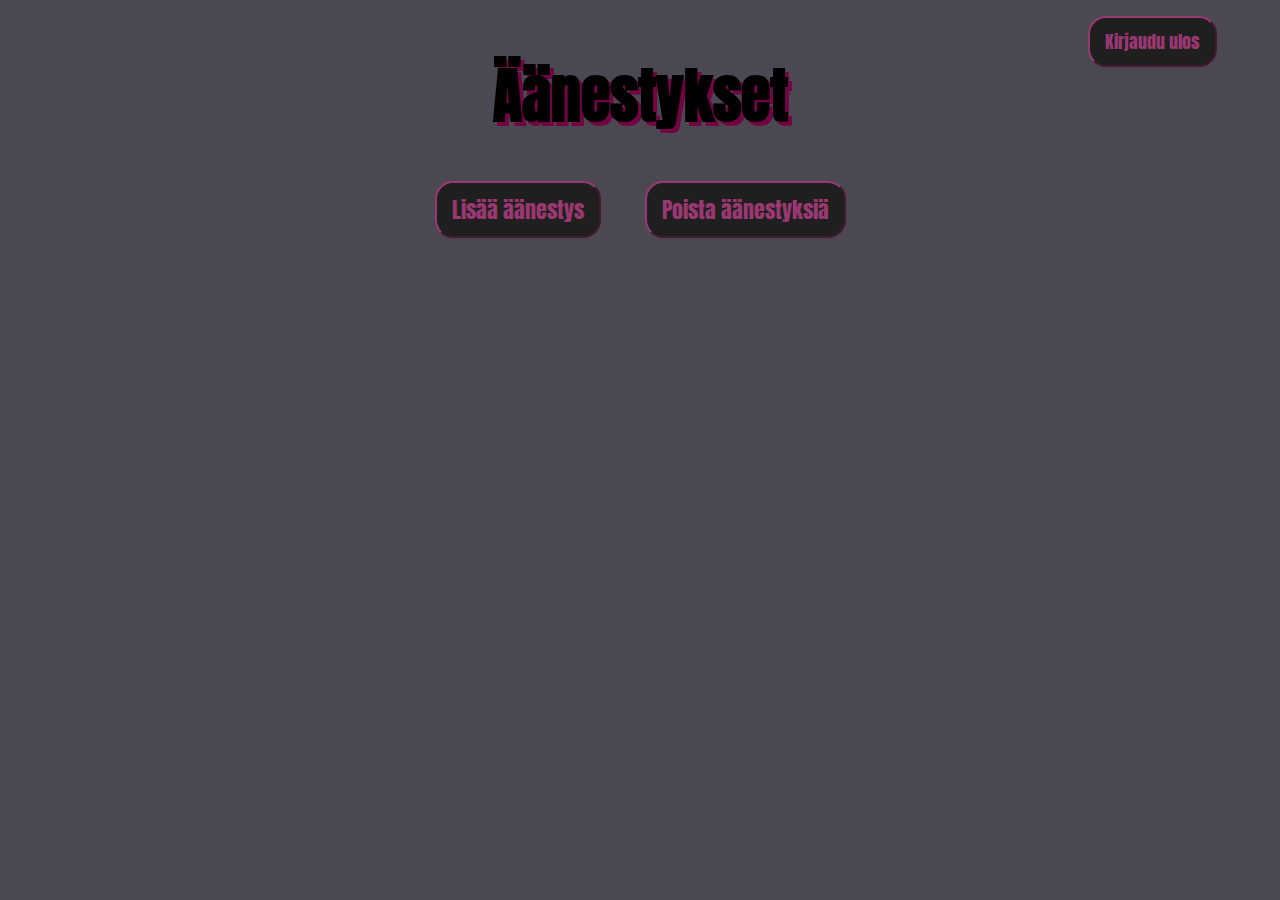
==== admin.html @ 7d7ba3de "m" ====
<!DOCTYPE html>
<html lang="en">

<head>
    <meta charset="UTF-8">
    <meta name="viewport" content="width=device-width, initial-scale=1.0">
    <title>Äänestykset</title>
    <link rel="stylesheet" href="admin.css" />
</head>

<body>
    <script src="./login.js"></script>
    <script src="./script.js"></script>

    <h1 id="name">Äänestykset</h1>
    <input id="KUlos" type="submit" value="Kirjaudu ulos" onclick="KUlos()" />
    <!--käyttäjä    selaa äänestyksiä       valitse äänestys ja katso tilanne   -   valitse äänestys ja äänestä-->

    <!--admin-->
    <div id="valinnat">
        <button id="lisaa" type="button" onclick="avaa()">Lisää äänestys</button>

        <!-- The Modal -->
        <div id="myModal" class="modal">

            <!-- Modal content -->
            <div class="modal-content">
                <button id="sulje" type="button" onclick="sulje()">X</button>
                <p id="teksti">Äänestyksen nimi:</p><br>

                <input type="text" placeholder="Äänestys" id="aanestys"><br>
                <!--vaihto ehdot-->
                <input type="text" placeholder="Vaihtoehto 1:" id="vaihto1"><br>
                <input type="text" placeholder="Vaihtoehto 2:" id="vaihto2"><br>

                <button id="lisaa2" type="button" onclick="lisaa()">Lisää äänestys</button>
            </div>

        </div>

        <button id="poista" type="button" onclick="poista()">Poista äänestyksiä</button>
        
    </div>
    <div id="content" > 
        <!--nimi ja äänet--- -->
        
        <span id="teksti1"></span><br>
        <p>Äänet: <span id="teksti2">0</span></p>
        <button id="vote" type="button" onclick="vote()">Äänestä</button>
    </div>
    

    
</body>

</html>
---- admin.css ----
@import url('https://fonts.googleapis.com/css2?family=Josefin+Sans:ital,wght@1,200&display=swap');
@import url('https://fonts.googleapis.com/css2?family=Anton&family=Climate+Crisis&family=Josefin+Sans:ital,wght@1,200&display=swap');
:root {
    --dark: #464747;
    --text: #993871;
    --shadow: rgb(114 4 68);
    --bg: rgb(76, 72, 82);
    --box: #201f1f;
    --white: #ffffff;
    --cont: #807676;
}
* {
    margin: 0;
    padding: 0;
    box-sizing: border-box;
}
body {
    background-color: var(--bg);
    display: grid;
    place-items: center;
    margin: auto;
}
#name{
    text-shadow: 4px 4px var(--shadow); 
    font-size: 60px;   
    font-family: 'Anton', sans-serif;
    margin-top: 50px;
}
#valinnat {
    margin-top: 40px;
    text-align: center;
}
#lisaa,
#lisaa2 {
    cursor: pointer;
    text-align: center;
    background: var(--box);
    color: var(--text);
    font-size: 22px;
    font-family: 'Anton', sans-serif;
    padding-left: 15px;
    padding-right: 15px;
    padding-top: 10px;
    padding-bottom: 10px;
    border-radius: 18px;
    border-color: var(--text);
    cursor: pointer;
    margin-right: 40px;
}
#poista {
    cursor: pointer;
    text-align: center;
    background: var(--box);
    color: var(--text);
    font-size: 22px;
    font-family: 'Anton', sans-serif;
    padding-left: 15px;
    padding-right: 15px;
    padding-top: 10px;
    padding-bottom: 10px;
    border-radius: 18px;
    border-color: var(--text);
    cursor: pointer;
}
#KUlos {
    cursor: pointer;
    text-align: center;
    background: var(--box);
    color: var(--text);
    font-size: 18px;
    font-family: 'Anton', sans-serif;
    padding-left: 15px;
    padding-right: 15px;
    padding-top: 10px;
    padding-bottom: 10px;
    border-radius: 18px;
    border-color: var(--text);
    cursor: pointer;
    margin-left: 80%;
    margin-top: -200px;
}
#vote{
    cursor: pointer;
    text-align: center;
    background: var(--box);
    color: var(--text);
    font-size: 16px;
    font-family: 'Anton', sans-serif;
    padding-left: 10px;
    padding-right: 10px;
    padding-top: 10px;
    padding-bottom: 10px;
    border-radius: 18px;
    border-color: var(--text);
    cursor: pointer;
    margin-top: 10px;
}
#content {  /*piilota alussa*/
    background-color: var(--cont);
    border-radius: 10px;
    text-align: center;
    margin-top: 100px;
    padding: 25px 50px 25px 50px;  /*top,right,bottom,left*/
    display: grid;
    place-items: center;
    display: none;
    
}
/* The Modal (background) */
.modal {
    display: none; /* Hidden by default */
    position: fixed; /* Stay in place */
    z-index: 1; /* Sit on top */
    padding-top: 100px; /* Location of the box */
    left: 0;
    top: 0;
    width: 100%; /* Full width */
    height: 100%; /* Full height */
    overflow: auto; /* Enable scroll if needed */
    background-color: rgb(0,0,0); /* Fallback color */
    background-color: rgba(0,0,0,0.4); /* Black w/ opacity */
}
/* Modal Content */
.modal-content {
    background-color: var(--dark);
    margin: auto;
    padding: 20px;
    border: 1px solid #888;
    width: 80%;
    display: grid;
    place-items: center;
}
/* The Close Button - */
#sulje {
    background-color: var(--dark);
    border: none;
    color: var(--text);
    float: right;
    font-size: 28px;
    font-weight: bold;
    cursor: pointer;
}
.sulje:hover,
.sulje:focus {
    color: #000;
    text-decoration: none;
}
#teksti{
    font-size: 30px;
    text-align: center;
}
#aanestys{
    margin-bottom: 10px;
}
#lisaa2{
    margin-top: 10px;
    margin-left: 35px;
}
@media (max-width: 450px) {
	#name {
	  font-size: 45px; 
	}
    #KUlos {
        margin-top: -180px;
        margin-left: 55%;
    }
    #valinnat {
        margin-left: 50px;
    }
    #lisaa2 {
        font-size: 11px;
    }
    #teksti {
        font-size: 20px;
    }
    #lisaa {
        font-size: 18px;
    }
    #poista {
        font-size: 18px;
        margin-top: 10px;
    }
    #KUlos {
        font-size: 12px;
    }
}
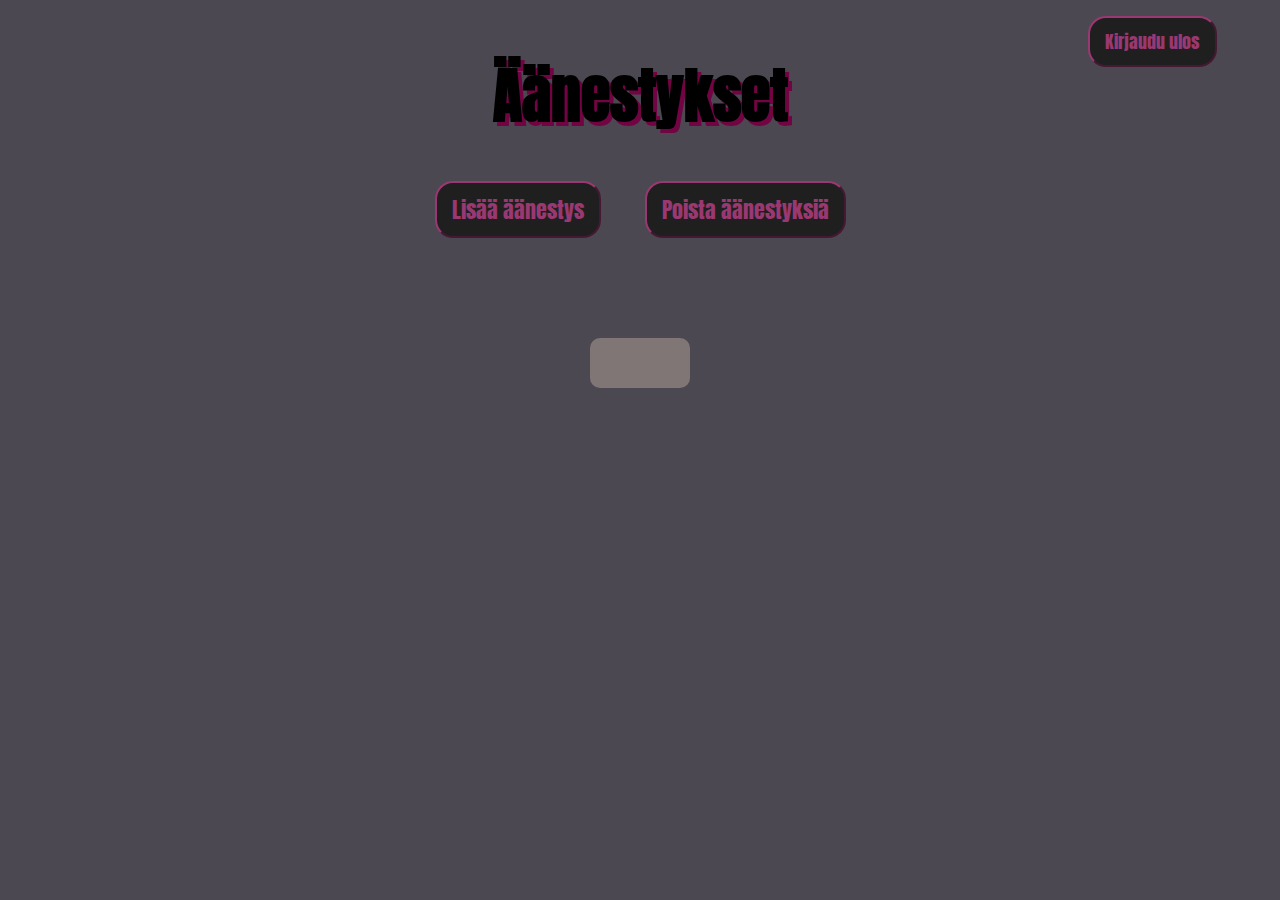
==== commit 309586b2: "Pieniä muutoksia" ====
--- a/admin.html
+++ b/admin.html
@@ -9,8 +9,7 @@
 </head>
 
 <body>
-    <script src="./login.js"></script>
-    <script src="./script.js"></script>
+
 
     <h1 id="name">Äänestykset</h1>
     <input id="KUlos" type="submit" value="Kirjaudu ulos" onclick="KUlos()" />
@@ -26,7 +25,7 @@
             <!-- Modal content -->
             <div class="modal-content">
                 <button id="sulje" type="button" onclick="sulje()">X</button>
-                <p id="teksti">Äänestyksen nimi:</p><br>
+                <p class="aanestysNimi">Äänestyksen nimi:</p><br>
 
                 <input type="text" placeholder="Äänestys" id="aanestys"><br>
                 <!--vaihto ehdot-->
@@ -41,16 +40,14 @@
         <button id="poista" type="button" onclick="poista()">Poista äänestyksiä</button>
         
     </div>
-    <div id="content" > 
-        <!--nimi ja äänet--- -->
-        
-        <span id="teksti1"></span><br>
-        <p>Äänet: <span id="teksti2">0</span></p>
-        <button id="vote" type="button" onclick="vote()">Äänestä</button>
+    <div id="content">         
     </div>
     
-
+    <p id="demo"></p>
     
 </body>
 
+<script src="./login.js"></script>
+<script src="./script.js"></script>
+
 </html>--- a/admin.css
+++ b/admin.css
@@ -79,21 +79,20 @@
     margin-left: 80%;
     margin-top: -200px;
 }
-#vote{
+#votes{
     cursor: pointer;
     text-align: center;
     background: var(--box);
     color: var(--text);
-    font-size: 16px;
+    font-size: 12px;
     font-family: 'Anton', sans-serif;
-    padding-left: 10px;
-    padding-right: 10px;
-    padding-top: 10px;
-    padding-bottom: 10px;
+    padding-left: 5px;
+    padding-right: 5px;
+    padding-top: 5px;
+    padding-bottom: 5px;
     border-radius: 18px;
     border-color: var(--text);
     cursor: pointer;
-    margin-top: 10px;
 }
 #content {  /*piilota alussa*/
     background-color: var(--cont);
@@ -103,7 +102,6 @@
     padding: 25px 50px 25px 50px;  /*top,right,bottom,left*/
     display: grid;
     place-items: center;
-    display: none;
     
 }
 /* The Modal (background) */
@@ -145,7 +143,8 @@
     color: #000;
     text-decoration: none;
 }
-#teksti{
+
+.aanestysNimi {
     font-size: 30px;
     text-align: center;
 }
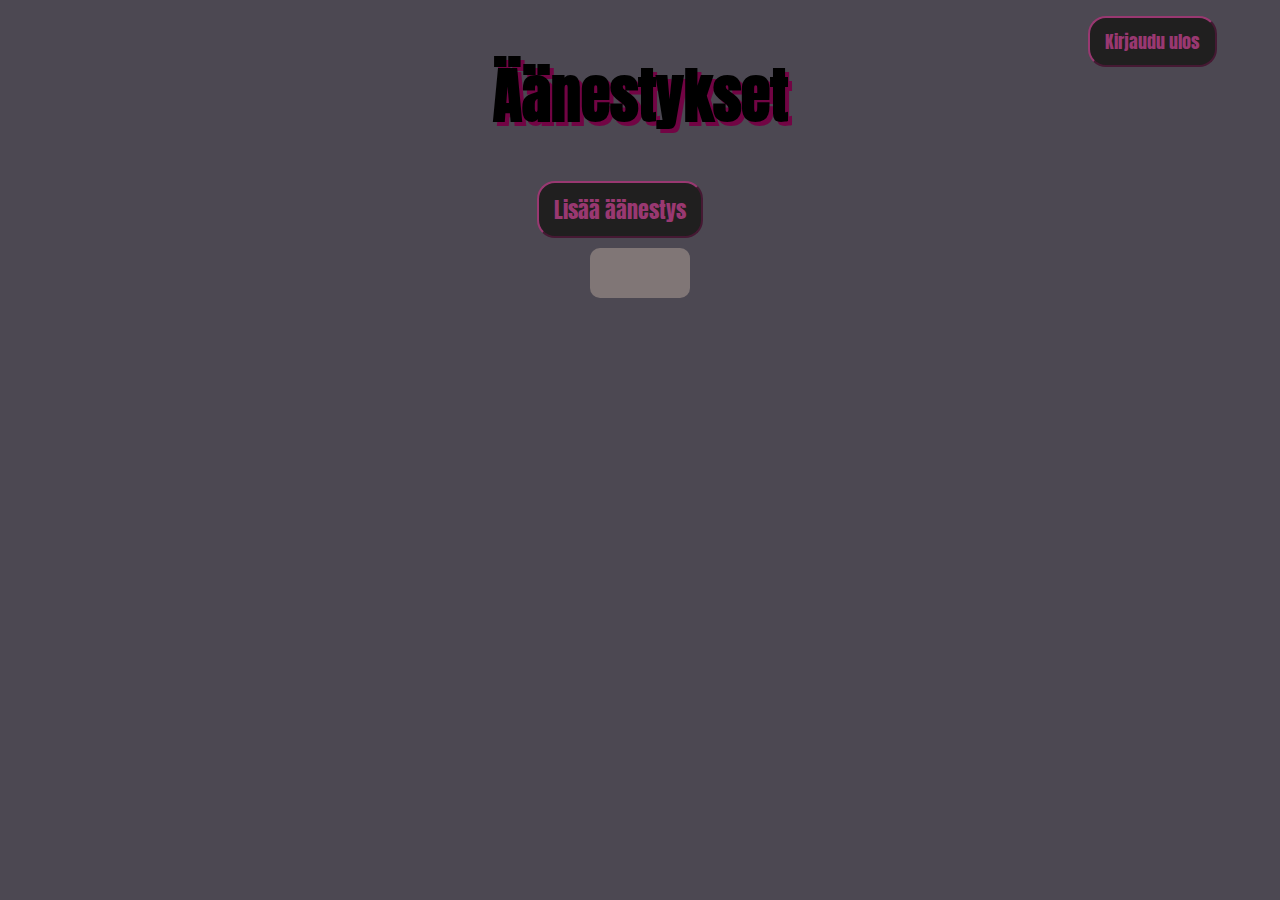
==== commit d305cf31: "nyt" ====
--- a/admin.html
+++ b/admin.html
@@ -37,17 +37,14 @@
 
         </div>
 
-        <button id="poista" type="button" onclick="poista()">Poista äänestyksiä</button>
         
     </div>
     <div id="content">         
     </div>
     
-    <p id="demo"></p>
-    
 </body>
 
 <script src="./login.js"></script>
-<script src="./script.js"></script>
+<script src="./admin.js"></script>
 
 </html>--- a/admin.css
+++ b/admin.css
@@ -79,26 +79,12 @@
     margin-left: 80%;
     margin-top: -200px;
 }
-#votes{
-    cursor: pointer;
-    text-align: center;
-    background: var(--box);
-    color: var(--text);
-    font-size: 12px;
-    font-family: 'Anton', sans-serif;
-    padding-left: 5px;
-    padding-right: 5px;
-    padding-top: 5px;
-    padding-bottom: 5px;
-    border-radius: 18px;
-    border-color: var(--text);
-    cursor: pointer;
-}
+
 #content {  /*piilota alussa*/
     background-color: var(--cont);
     border-radius: 10px;
     text-align: center;
-    margin-top: 100px;
+    margin-top: 10px;
     padding: 25px 50px 25px 50px;  /*top,right,bottom,left*/
     display: grid;
     place-items: center;
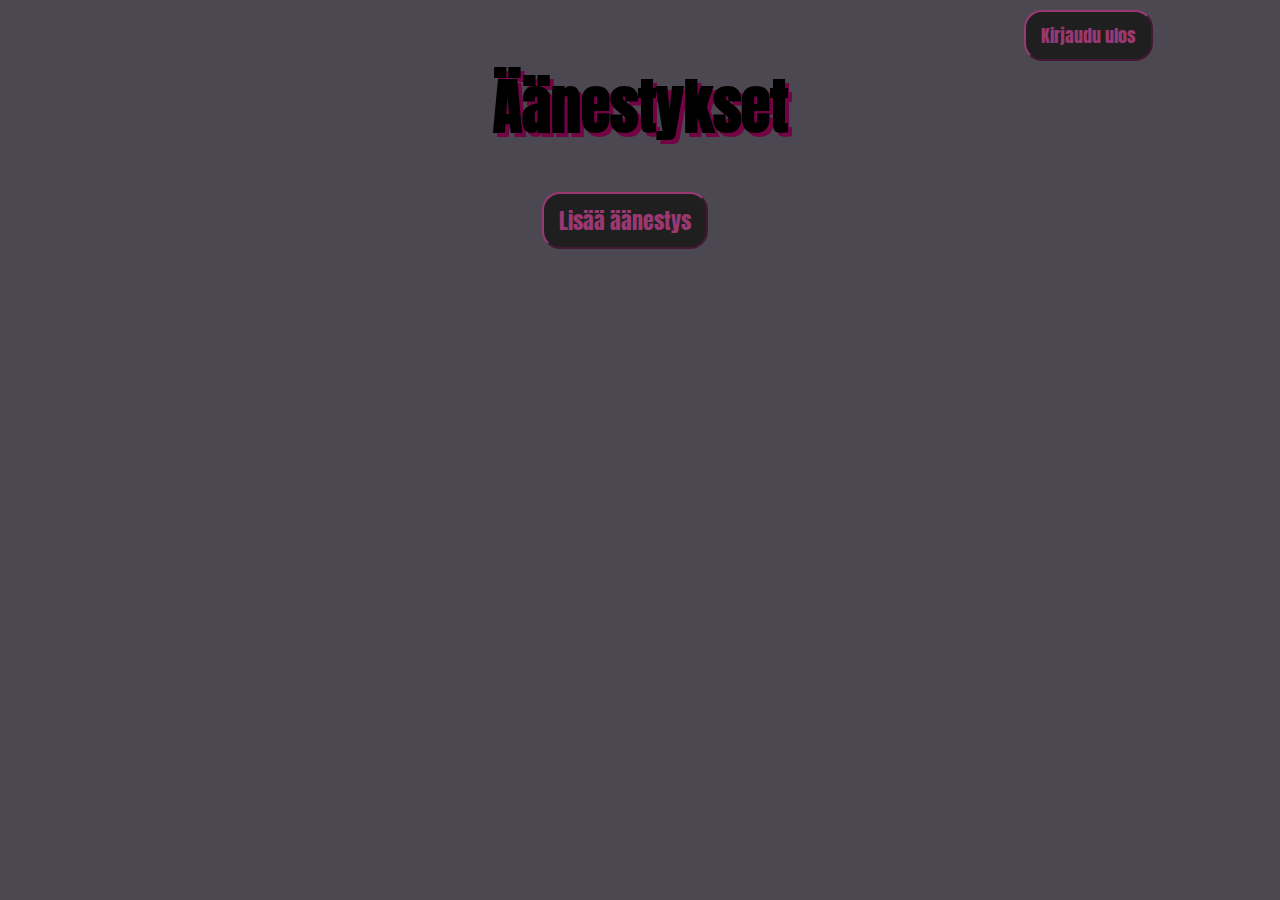
==== commit 24df5dc7: "viimeistelyä" ====
--- a/admin.html
+++ b/admin.html
@@ -7,21 +7,14 @@
     <title>Äänestykset</title>
     <link rel="stylesheet" href="admin.css" />
 </head>
-
 <body>
-
-
+    <input id="KUlos" type="submit" value="Kirjaudu ulos" onclick="KUlos()" />
     <h1 id="name">Äänestykset</h1>
-    <input id="KUlos" type="submit" value="Kirjaudu ulos" onclick="KUlos()" />
-    <!--käyttäjä    selaa äänestyksiä       valitse äänestys ja katso tilanne   -   valitse äänestys ja äänestä-->
-
-    <!--admin-->
+    
     <div id="valinnat">
         <button id="lisaa" type="button" onclick="avaa()">Lisää äänestys</button>
-
         <!-- The Modal -->
         <div id="myModal" class="modal">
-
             <!-- Modal content -->
             <div class="modal-content">
                 <button id="sulje" type="button" onclick="sulje()">X</button>
@@ -29,22 +22,16 @@
 
                 <input type="text" placeholder="Äänestys" id="aanestys"><br>
                 <!--vaihto ehdot-->
+                <p class="aanestysValinnat">Äänestyksen valinnat:</p><br>
                 <input type="text" placeholder="Vaihtoehto 1:" id="vaihto1"><br>
                 <input type="text" placeholder="Vaihtoehto 2:" id="vaihto2"><br>
 
                 <button id="lisaa2" type="button" onclick="lisaa()">Lisää äänestys</button>
             </div>
-
-        </div>
-
-        
+        </div>  
     </div>
-    <div id="content">         
-    </div>
-    
+    <div id="content"></div>
 </body>
-
-<script src="./login.js"></script>
-<script src="./admin.js"></script>
-
+    <script src="./login.js"></script>
+    <script src="./admin.js"></script>
 </html>--- a/admin.css
+++ b/admin.css
@@ -19,12 +19,12 @@
     display: grid;
     place-items: center;
     margin: auto;
+    margin-bottom: 50px;
 }
 #name{
     text-shadow: 4px 4px var(--shadow); 
     font-size: 60px;   
     font-family: 'Anton', sans-serif;
-    margin-top: 50px;
 }
 #valinnat {
     margin-top: 40px;
@@ -76,19 +76,31 @@
     border-radius: 18px;
     border-color: var(--text);
     cursor: pointer;
-    margin-left: 80%;
-    margin-top: -200px;
+    margin-left: 70%;
+    margin-top: 10px;
 }
-
-#content {  /*piilota alussa*/
-    background-color: var(--cont);
+#content { 
     border-radius: 10px;
     text-align: center;
-    margin-top: 10px;
     padding: 25px 50px 25px 50px;  /*top,right,bottom,left*/
     display: grid;
     place-items: center;
-    
+}
+button {
+    cursor: pointer;
+    text-align: center;
+    background: var(--box);
+    color: var(--text);
+    font-size: 10px;
+    font-family: 'Anton', sans-serif;
+    padding-left: 5px;
+    padding-right: 5px;
+    padding-top: 3px;
+    padding-bottom: 3px;
+    border-radius: 10px;
+    border-color: var(--box);
+    cursor: pointer;
+    margin-left: 10px; 
 }
 /* The Modal (background) */
 .modal {
@@ -110,7 +122,7 @@
     margin: auto;
     padding: 20px;
     border: 1px solid #888;
-    width: 80%;
+    width: 300px;
     display: grid;
     place-items: center;
 }
@@ -119,7 +131,7 @@
     background-color: var(--dark);
     border: none;
     color: var(--text);
-    float: right;
+    margin-left: 60%;
     font-size: 28px;
     font-weight: bold;
     cursor: pointer;
@@ -131,41 +143,37 @@
 }
 
 .aanestysNimi {
-    font-size: 30px;
+    font-size: 20px;
     text-align: center;
 }
 #aanestys{
-    margin-bottom: 10px;
+    margin-bottom: 20px;
+}
+#aanestysValinnat {
+    font-size: 20px;
+    text-align: center;
 }
 #lisaa2{
     margin-top: 10px;
+    margin-bottom: 20px;
     margin-left: 35px;
+    font-size: 20px;
 }
-@media (max-width: 450px) {
+@media screen and (max-width: 450px) {
 	#name {
 	  font-size: 45px; 
 	}
     #KUlos {
-        margin-top: -180px;
         margin-left: 55%;
-    }
-    #valinnat {
-        margin-left: 50px;
-    }
-    #lisaa2 {
-        font-size: 11px;
-    }
-    #teksti {
-        font-size: 20px;
-    }
-    #lisaa {
-        font-size: 18px;
-    }
-    #poista {
-        font-size: 18px;
-        margin-top: 10px;
     }
     #KUlos {
         font-size: 12px;
     }
+    .modal-content {
+        width: 250px;
+        padding-left: 3px;
+        padding-right: 3px;
+        padding-top: 3px;
+        padding-bottom: 3px;
+    }
 }